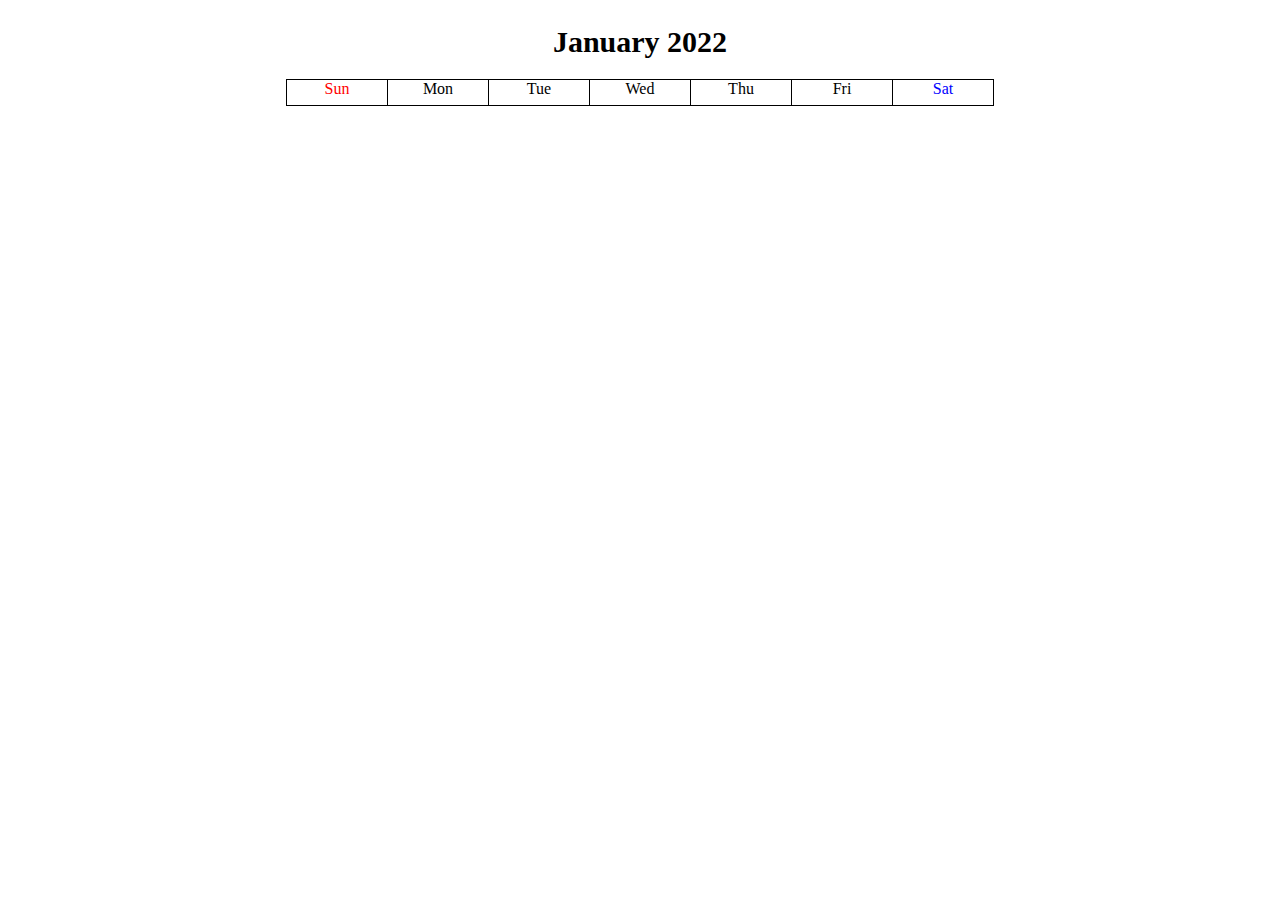
==== 4th/index.html @ e11369c3 "[GT] 캘린더" ====
<!DOCTYPE html>
<html lang="en">
<head>
    <meta charset="UTF-8">
    <meta http-equiv="X-UA-Compatible" content="IE=edge">
    <meta name="viewport" content="width=device-width, initial-scale=1.0">
    <title>Calendar</title>
    <style>
        body
        {
            padding: 0;
            margin: 0;
        }
        #root
        {
            width: 708px;
            margin: 25px auto;
        }
        #month
        {
            width: 708px;
            text-align: center;
            float: left;
            font-size: 30px;
        }
        #start
        {
            float: left;
            margin-top: 20px;
        }
        .week
        {
            float: left;
            width: 100px;
            height: 25px;
            border: 1px solid black;
            text-align: center;
            border-right: 0px;
        }
        #sun
        {
            color: red;
        }
        #sat
        {
            color: blue;
            border-right: 1px solid black;
        }
    </style>
</head>
<body>
    <div id="root">
        <div id="month"><b>January 2022</b></div>
        <div id="start">
            <div class="week" id="sun">Sun</div>
            <div class="week">Mon</div>
            <div class="week">Tue</div>
            <div class="week">Wed</div>
            <div class="week">Thu</div>
            <div class="week">Fri</div>
            <div class="week" id="sat">Sat</div>
        </div>
        <div>
            
        </div>
    </div>
</body>
</html>
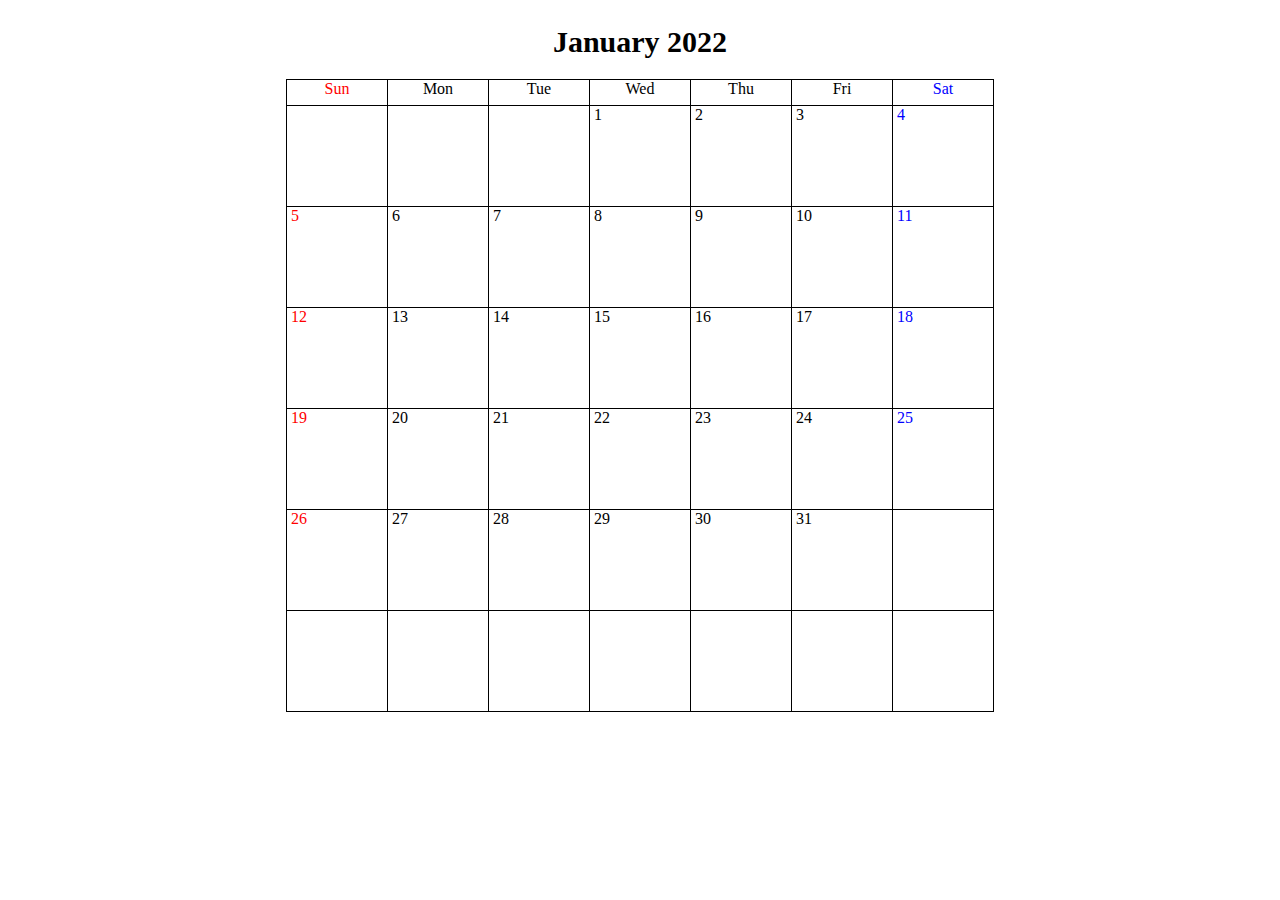
==== commit 0386c866: "[GT]달력 완성" ====
--- a/4th/index.html
+++ b/4th/index.html
@@ -5,48 +5,7 @@
     <meta http-equiv="X-UA-Compatible" content="IE=edge">
     <meta name="viewport" content="width=device-width, initial-scale=1.0">
     <title>Calendar</title>
-    <style>
-        body
-        {
-            padding: 0;
-            margin: 0;
-        }
-        #root
-        {
-            width: 708px;
-            margin: 25px auto;
-        }
-        #month
-        {
-            width: 708px;
-            text-align: center;
-            float: left;
-            font-size: 30px;
-        }
-        #start
-        {
-            float: left;
-            margin-top: 20px;
-        }
-        .week
-        {
-            float: left;
-            width: 100px;
-            height: 25px;
-            border: 1px solid black;
-            text-align: center;
-            border-right: 0px;
-        }
-        #sun
-        {
-            color: red;
-        }
-        #sat
-        {
-            color: blue;
-            border-right: 1px solid black;
-        }
-    </style>
+    <link rel="stylesheet" href="design.css">
 </head>
 <body>
     <div id="root">
@@ -61,8 +20,60 @@
             <div class="week" id="sat">Sat</div>
         </div>
         <div>
-            
+            <div id="00" class="sund"></div>
+            <div id="01" class="day"></div>
+            <div id="02" class="day"></div>
+            <div id="03" class="day"></div>
+            <div id="04" class="day"></div>
+            <div id="05" class="day"></div>
+            <div id="06" class="satd"></div>
+        </div>
+        <div>
+            <div id="10" class="sund"></div>
+            <div id="11" class="day"></div>
+            <div id="12" class="day"></div>
+            <div id="13" class="day"></div>
+            <div id="14" class="day"></div>
+            <div id="15" class="day"></div>
+            <div id="16" class="satd"></div>
+        </div>
+        <div>
+            <div id="20" class="sund"></div>
+            <div id="21" class="day"></div>
+            <div id="22" class="day"></div>
+            <div id="23" class="day"></div>
+            <div id="24" class="day"></div>
+            <div id="25" class="day"></div>
+            <div id="26" class="satd"></div>
+        </div>
+        <div>
+            <div id="30" class="sund"></div>
+            <div id="31" class="day"></div>
+            <div id="32" class="day"></div>
+            <div id="33" class="day"></div>
+            <div id="34" class="day"></div>
+            <div id="35" class="day"></div>
+            <div id="36" class="satd"></div>
+        </div>
+        <div>
+            <div id="40" class="sund"></div>
+            <div id="41" class="day"></div>
+            <div id="42" class="day"></div>
+            <div id="43" class="day"></div>
+            <div id="44" class="day"></div>
+            <div id="45" class="day"></div>
+            <div id="46" class="satd"></div>
+        </div>
+        <div>
+            <div id="50" class="sund"></div>
+            <div id="51" class="day"></div>
+            <div id="52" class="day"></div>
+            <div id="53" class="day"></div>
+            <div id="54" class="day"></div>
+            <div id="55" class="day"></div>
+            <div id="56" class="satd"></div>
         </div>
     </div>
+    <script src="index.js"></script>
 </body>
 </html>--- a/4th/design.css
+++ b/4th/design.css
@@ -0,0 +1,68 @@
+body
+        {
+            padding: 0;
+            margin: 0;
+        }
+        #root
+        {
+            width: 708px;
+            margin: 25px auto;
+        }
+        #month
+        {
+            width: 708px;
+            text-align: center;
+            float: left;
+            font-size: 30px;
+        }
+        #start
+        {
+            float: left;
+            margin-top: 20px;
+        }
+        .week
+        {
+            float: left;
+            width: 100px;
+            height: 25px;
+            border: 1px solid black;
+            text-align: center;
+            border-right: 0px;
+        }
+        #sun
+        {
+            color: red;
+        }
+        #sat
+        {
+            color: blue;
+            border-right: 1px solid black;
+        }
+        .day
+        {
+            float: left;
+            width: 100px;
+            height: 100px;
+            border: 1px solid black;
+            border-right: 0px;
+            border-top: 0px;
+        }
+        .sund
+        {
+            float: left;
+            width: 100px;
+            height: 100px;
+            border: 1px solid black;
+            border-right: 0px;
+            border-top: 0px;
+            color: red;
+        }
+        .satd
+        {
+            float: left;
+            width: 100px;
+            height: 100px;
+            border: 1px solid black;
+            border-top: 0px;
+            color: blue;
+        }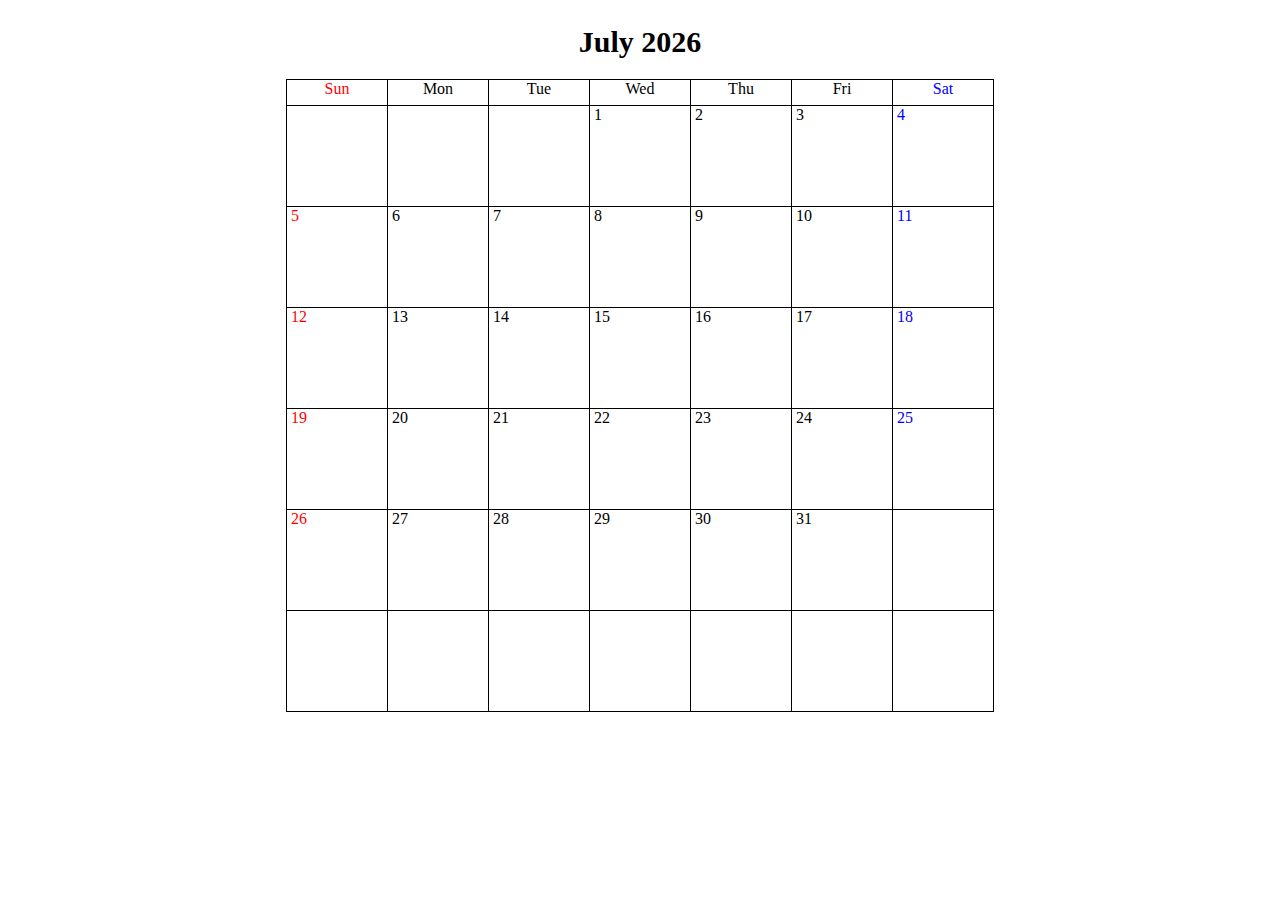
==== commit 3bc242a2: "[GT]월 이동" ====
--- a/4th/index.html
+++ b/4th/index.html
@@ -7,9 +7,9 @@
     <title>Calendar</title>
     <link rel="stylesheet" href="design.css">
 </head>
-<body>
+<body id="body">
     <div id="root">
-        <div id="month"><b>January 2022</b></div>
+        <div id="title" onclick="ShowMonthList()"><b>January 2022</b></div>
         <div id="start">
             <div class="week" id="sun">Sun</div>
             <div class="week">Mon</div>
--- a/4th/design.css
+++ b/4th/design.css
@@ -1,68 +1,134 @@
 body
-        {
-            padding: 0;
-            margin: 0;
-        }
-        #root
-        {
-            width: 708px;
-            margin: 25px auto;
-        }
-        #month
-        {
-            width: 708px;
-            text-align: center;
-            float: left;
-            font-size: 30px;
-        }
-        #start
-        {
-            float: left;
-            margin-top: 20px;
-        }
-        .week
-        {
-            float: left;
-            width: 100px;
-            height: 25px;
-            border: 1px solid black;
-            text-align: center;
-            border-right: 0px;
-        }
-        #sun
-        {
-            color: red;
-        }
-        #sat
-        {
-            color: blue;
-            border-right: 1px solid black;
-        }
-        .day
-        {
-            float: left;
-            width: 100px;
-            height: 100px;
-            border: 1px solid black;
-            border-right: 0px;
-            border-top: 0px;
-        }
-        .sund
-        {
-            float: left;
-            width: 100px;
-            height: 100px;
-            border: 1px solid black;
-            border-right: 0px;
-            border-top: 0px;
-            color: red;
-        }
-        .satd
-        {
-            float: left;
-            width: 100px;
-            height: 100px;
-            border: 1px solid black;
-            border-top: 0px;
-            color: blue;
-        }+{
+    padding: 0;
+    margin: 0;
+}
+#root
+{
+    width: 708px;
+    margin: 25px auto;
+}
+#root2
+{
+    width: 405px;
+    margin: 25px auto;
+}
+#title
+{
+    width: 708px;
+    text-align: center;
+    float: left;
+    font-size: 30px;
+}
+#title2
+{
+    width: 405px;
+    text-align: center;
+    float: left;
+    font-size: 30px;
+}
+#start
+{
+    float: left;
+    margin-top: 20px;
+}
+.week
+{
+    float: left;
+    width: 100px;
+    height: 25px;
+    border: 1px solid black;
+    text-align: center;
+    border-right: 0px;
+}
+#sun
+{
+    color: red;
+}
+#sat
+{
+    color: blue;
+    border-right: 1px solid black;
+}
+.day
+{
+    float: left;
+    width: 100px;
+    height: 100px;
+    border: 1px solid black;
+    border-right: 0px;
+    border-top: 0px;
+}
+.sund
+{
+    float: left;
+    width: 100px;
+    height: 100px;
+    border: 1px solid black;
+    border-right: 0px;
+    border-top: 0px;
+    color: red;
+}
+.sundAlt
+{
+    float: left;
+    width: 100px;
+    height: 100px;
+    border: 1px solid black;
+    border-top: 0px;
+    color: red;
+}
+.satd
+{
+    float: left;
+    width: 100px;
+    height: 100px;
+    border: 1px solid black;
+    border-top: 0px;
+    color: blue;
+}
+.tList
+{
+    float: left;
+    width: 100px;
+    height: 100px;
+    border: 1px solid black;
+    border-right: 0px;
+    text-align: center;
+    font-size: 25px;
+}
+.teList
+{
+    float: left;
+    width: 100px;
+    height: 100px;
+    border: 1px solid black;
+    text-align: center;
+    font-size: 25px;
+}
+.list
+{
+    float: left;
+    width: 100px;
+    height: 100px;
+    border: 1px solid black;
+    border-right: 0px;
+    border-top: 0px;
+    text-align: center;
+    font-size: 25px;
+}
+.eList
+{
+    float: left;
+    width: 100px;
+    height: 100px;
+    border: 1px solid black;
+    border-top: 0px;
+    text-align: center;
+    font-size: 25px;
+}
+.mid
+{
+    display: block;
+    margin-top: 28px;
+}